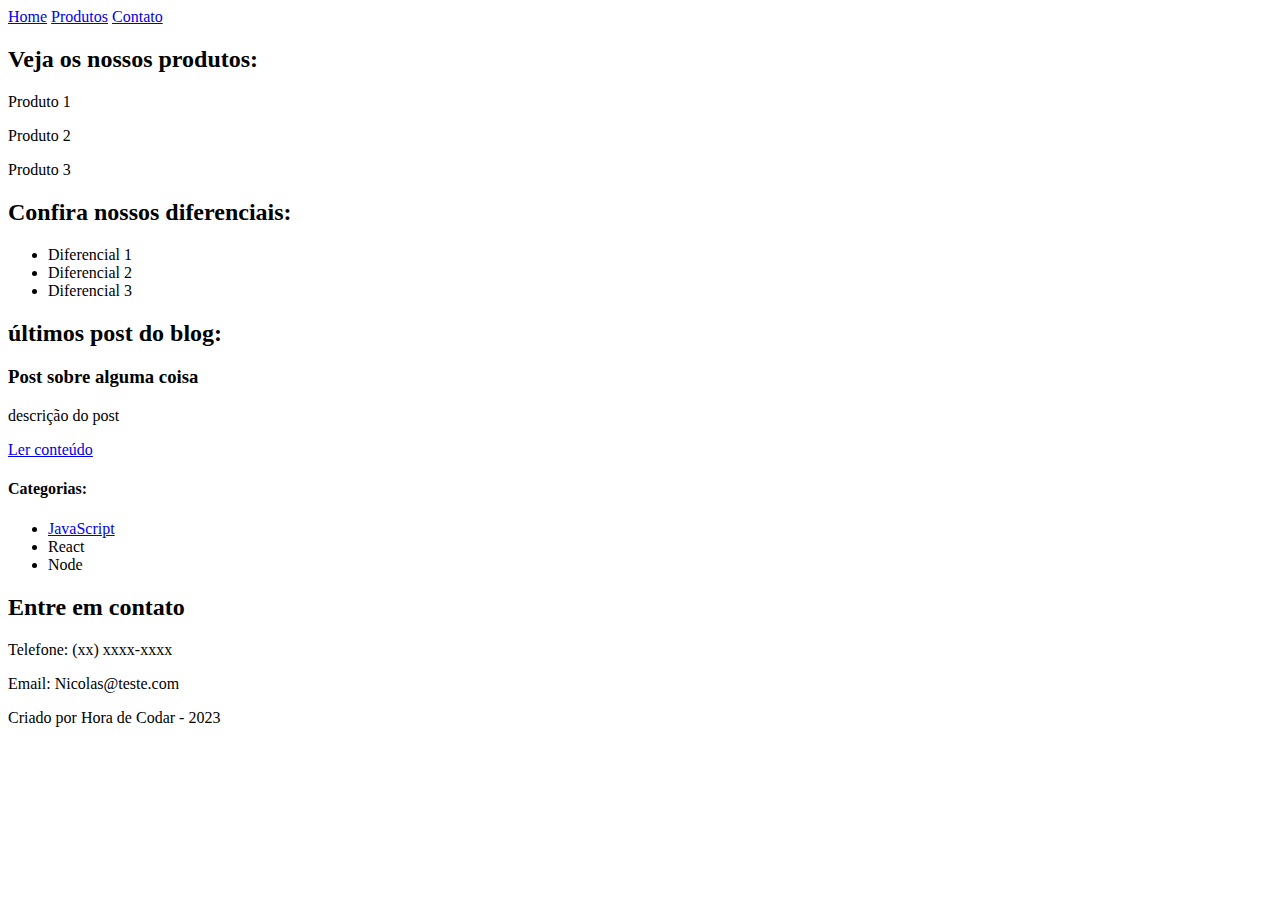
==== 11_HTML_SEMANTICO/index.html @ 887121f3 "27/03" ====
<!DOCTYPE html>
<html lang="pt-br">
<head>
    <meta charset="UTF-8">
    <meta http-equiv="X-UA-Compatible" content="IE=edge">
    <meta name="viewport" content="width=device-width, initial-scale=1.0">
    <title>HTML Semântico</title>
</head>
<body>
    <!-- 3 - header -->
    <header>
        <!-- <h2>Nosso site</h2>
        <ul>
            <li><a href="#">Home</a></li>
            <li><a href="#">Produtos</a></li>
            <li><a href="#">Contato</a></li>
        </ul> -->
        <!-- 5 - nav -->
        <nav>
            <a href="#">Home</a>
            <a href="#">Produtos</a>
            <a href="#">Contato</a>
        </nav>
    </header>
    <!-- 1 - section -->
    <section>
        <h2>Veja os nossos produtos:</h2>
        <p>Produto 1</p>
        <p>Produto 2</p>
        <p>Produto 3</p>
    </section>
    <section>
        <h2>Confira nossos diferenciais:</h2>
        <ul>
            <li>Diferencial 1</li>
            <li>Diferencial 2</li>
            <li>Diferencial 3</li>
        </ul>
    </section>

    <!-- 2 - article -->
    <section>
        <h2>últimos post do blog:</h2>
        <article>
            <h3>Post sobre alguma coisa</h3>
            <p>descrição do post</p>
            <a href="#">Ler conteúdo</a>
        </article>
    </section>
    <!-- 6 - aside -->
    <aside>
        <h4>Categorias:</h4>
        <ul>
            <li><a href="#">JavaScript</a></li>
            <li><a href="#"></a>React</li>
            <li><a href="#"></a>Node</li>
        </ul>
    </aside>
    <!-- 4 - footer -->
    <footer>
        <div>
            <h2>Entre em contato</h2>
            <p>Telefone: (xx) xxxx-xxxx</p>
            <p>Email: Nicolas@teste.com</p>
        </div>
        <p>Criado por Hora de Codar - 2023</p>
    </footer>
</body>
</html>
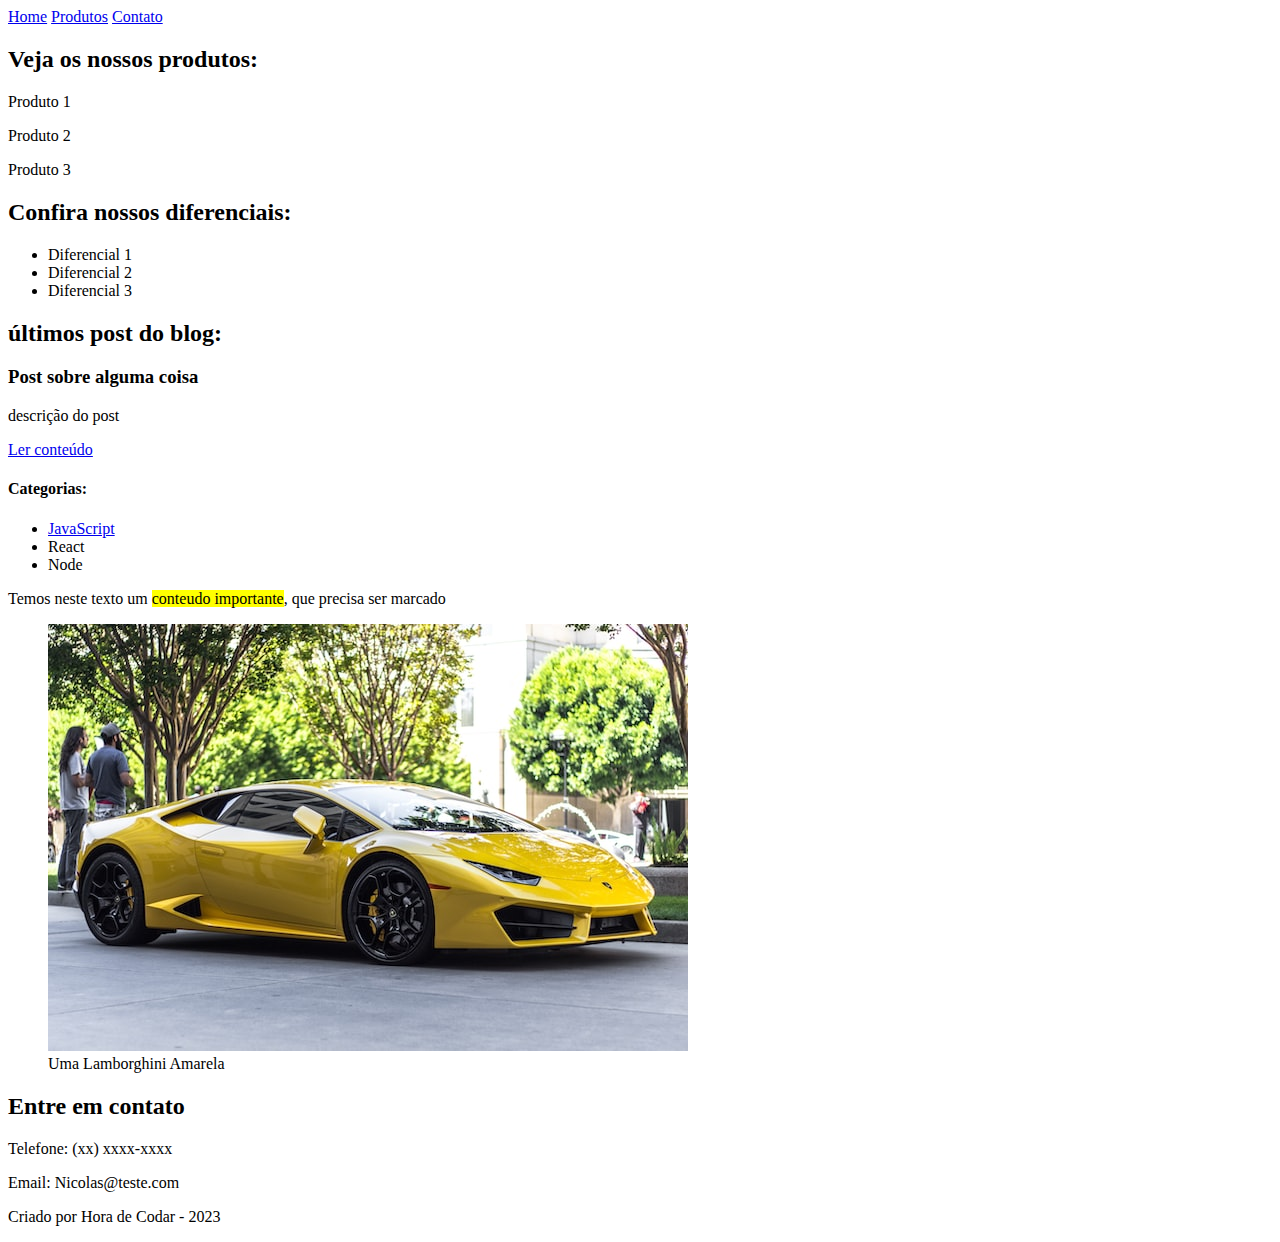
==== commit cd589fe7: "28/03" ====
--- a/11_HTML_SEMANTICO/index.html
+++ b/11_HTML_SEMANTICO/index.html
@@ -22,31 +22,34 @@
             <a href="#">Contato</a>
         </nav>
     </header>
-    <!-- 1 - section -->
-    <section>
-        <h2>Veja os nossos produtos:</h2>
-        <p>Produto 1</p>
-        <p>Produto 2</p>
-        <p>Produto 3</p>
-    </section>
-    <section>
-        <h2>Confira nossos diferenciais:</h2>
-        <ul>
-            <li>Diferencial 1</li>
-            <li>Diferencial 2</li>
-            <li>Diferencial 3</li>
-        </ul>
-    </section>
+    <!-- 8 - main -->
+    <main>
+            <!-- 1 - section -->
+        <section>
+            <h2>Veja os nossos produtos:</h2>
+            <p>Produto 1</p>
+            <p>Produto 2</p>
+            <p>Produto 3</p>
+        </section>
+        <section>
+            <h2>Confira nossos diferenciais:</h2>
+            <ul>
+                <li>Diferencial 1</li>
+                <li>Diferencial 2</li>
+                <li>Diferencial 3</li>
+            </ul>
+        </section>
 
-    <!-- 2 - article -->
-    <section>
-        <h2>últimos post do blog:</h2>
-        <article>
-            <h3>Post sobre alguma coisa</h3>
-            <p>descrição do post</p>
-            <a href="#">Ler conteúdo</a>
-        </article>
-    </section>
+        <!-- 2 - article -->
+        <section>
+            <h2>últimos post do blog:</h2>
+            <article>
+                <h3>Post sobre alguma coisa</h3>
+                <p>descrição do post</p>
+                <a href="#">Ler conteúdo</a>
+            </article>
+        </section>
+    </main>
     <!-- 6 - aside -->
     <aside>
         <h4>Categorias:</h4>
@@ -56,6 +59,13 @@
             <li><a href="#"></a>Node</li>
         </ul>
     </aside>
+    <!-- 9 - mark -->
+    <p>Temos neste texto um <mark>conteudo importante</mark>, que precisa ser marcado</p>
+    <!-- 7 - figure - figcaption -->
+    <figure>
+        <img src="img/lambo.jpg" alt="Lamborghini">
+        <figcaption>Uma Lamborghini Amarela</figcaption>
+    </figure>
     <!-- 4 - footer -->
     <footer>
         <div>
